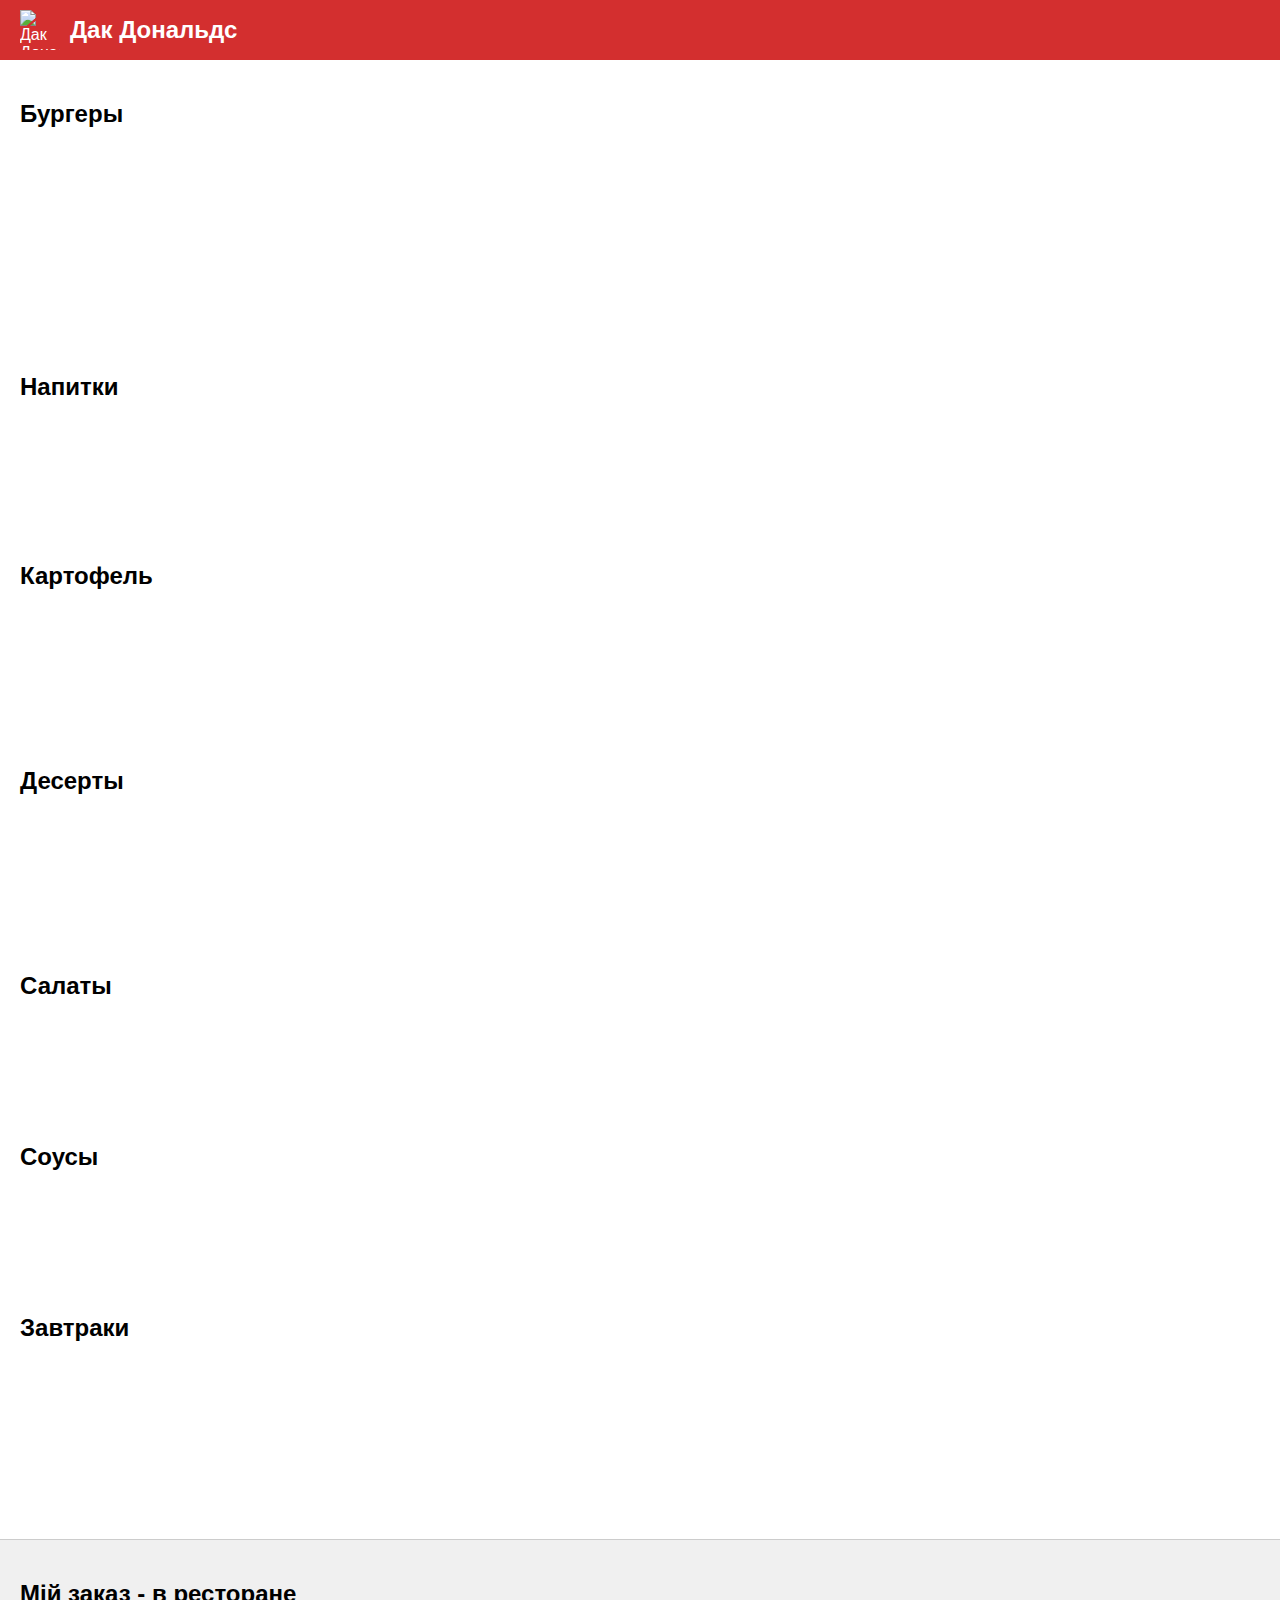
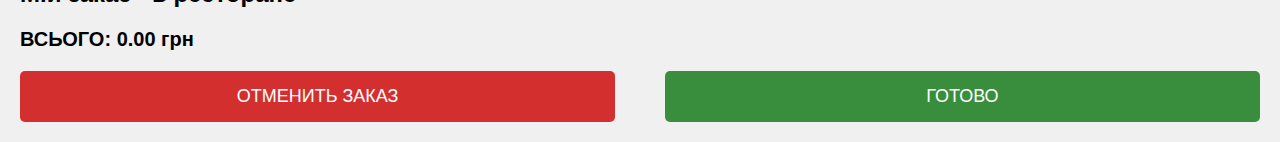
==== index.html @ e634c93c "Update index.html" ====
<!DOCTYPE html>
<html lang="uk">
<head>
    <meta charset="UTF-8">
    <meta name="viewport" content="width=device-width, initial-scale=1.0">
    <title>Дак Дональдс</title>
    <link rel="stylesheet" href="styles.css">
    <link rel="icon" type="image/png" href="images/favicon.png">
</head>
<body>
    <header>
        <img src="images/logo.png" alt="Дак Дональдс Логотип" class="logo">
        <h1>Дак Дональдс</h1>
    </header>
    <div class="container">
        <div class="menu">
            <div class="category">
                <h2>Бургеры</h2>
                <div class="item" style="--index: 0">
                    <img src="images/dakcrispy.jpg" alt="ДакКриспи">
                    <p>ДакКриспи</p>
                    <p>120.00 грн</p>
                    <div class="quantity-control">
                        <button class="decrease">-</button>
                        <span class="quantity">0</span>
                        <button class="increase">+</button>
                    </div>
                </div>
                <div class="item" style="--index: 1">
                    <img src="images/dakcrispy_bacon.jpg" alt="ДакКриспи Смоки Бекон">
                    <p>ДакКриспи Смоки Бекон</p>
                    <p>140.00 грн</p>
                    <div class="quantity-control">
                        <button class="decrease">-</button>
                        <span class="quantity">0</span>
                        <button class="increase">+</button>
                    </div>
                </div>
                <div class="item" style="--index: 2">
                    <img src="images/cheeseburger.jpg" alt="Чизбургер">
                    <p>Чизбургер</p>
                    <p>60.00 грн</p>
                    <div class="quantity-control">
                        <button class="decrease">-</button>
                        <span class="quantity">0</span>
                        <button class="increase">+</button>
                    </div>
                </div>
                <div class="item" style="--index: 3">
                    <img src="images/hamburger.jpg" alt="Гамбургер">
                    <p>Гамбургер</p>
                    <p>50.00 грн</p>
                    <div class="quantity-control">
                        <button class="decrease">-</button>
                        <span class="quantity">0</span>
                        <button class="increase">+</button>
                    </div>
                </div>
                <div class="item" style="--index: 4">
                    <img src="images/bigdak.jpg" alt="Биг Дак">
                    <p>Биг Дак</p>
                    <p>150.00 грн</p>
                    <div class="quantity-control">
                        <button class="decrease">-</button>
                        <span class="quantity">0</span>
                        <button class="increase">+</button>
                    </div>
                </div>
                <div class="item" style="--index: 5">
                    <img src="images/daktasty.jpg" alt="ДакТейсти">
                    <p>ДакТейсти</p>
                    <p>160.00 грн</p>
                    <div class="quantity-control">
                        <button class="decrease">-</button>
                        <span class="quantity">0</span>
                        <button class="increase">+</button>
                    </div>
                </div>
                <div class="item" style="--index: 6">
                    <img src="images/dakchicken.jpg" alt="ДакЧикен">
                    <p>ДакЧикен</p>
                    <p>110.00 грн</p>
                    <div class="quantity-control">
                        <button class="decrease">-</button>
                        <span class="quantity">0</span>
                        <button class="increase">+</button>
                    </div>
                </div>
            </div>
            <div class="category">
                <h2>Напитки</h2>
                <div class="item" style="--index: 7">
                    <img src="images/cola_small.jpg" alt="Кола (маленькая)">
                    <p>Кола (маленькая)</p>
                    <p>35.00 грн</p>
                    <div class="quantity-control">
                        <button class="decrease">-</button>
                        <span class="quantity">0</span>
                        <button class="increase">+</button>
                    </div>
                </div>
                <div class="item" style="--index: 8">
                    <img src="images/cola_large.jpg" alt="Кола (большая)">
                    <p>Кола (большая)</p>
                    <p>50.00 грн</p>
                    <div class="quantity-control">
                        <button class="decrease">-</button>
                        <span class="quantity">0</span>
                        <button class="increase">+</button>
                    </div>
                </div>
                <div class="item" style="--index: 9">
                    <img src="images/sprite_small.jpg" alt="Спрайт (маленькая)">
                    <p>Спрайт (маленькая)</p>
                    <p>35.00 грн</p>
                    <div class="quantity-control">
                        <button class="decrease">-</button>
                        <span class="quantity">0</span>
                        <button class="increase">+</button>
                    </div>
                </div>
                <div class="item" style="--index: 10">
                    <img src="images/sprite_large.jpg" alt="Спрайт (большая)">
                    <p>Спрайт (большая)</p>
                    <p>50.00 грн</p>
                    <div class="quantity-control">
                        <button class="decrease">-</button>
                        <span class="quantity">0</span>
                        <button class="increase">+</button>
                    </div>
                </div>
                <div class="item" style="--index: 11">
                    <img src="images/fanta_small.jpg" alt="Фанта (маленькая)">
                    <p>Фанта (маленькая)</p>
                    <p>35.00 грн</p>
                    <div class="quantity-control">
                        <button class="decrease">-</button>
                        <span class="quantity">0</span>
                        <button class="increase">+</button>
                    </div>
                </div>
                <div class="item" style="--index: 12">
                    <img src="images/dakcoffee.jpg" alt="Кофе ДакКофе">
                    <p>Кофе ДакКофе</p>
                    <p>45.00 грн</p>
                    <div class="quantity-control">
                        <button class="decrease">-</button>
                        <span class="quantity">0</span>
                        <button class="increase">+</button>
                    </div>
                </div>
                <div class="item" style="--index: 13">
                    <img src="images/greentea.jpg" alt="Чай (зелёный)">
                    <p>Чай (зелёный)</p>
                    <p>40.00 грн</p>
                    <div class="quantity-control">
                        <button class="decrease">-</button>
                        <span class="quantity">0</span>
                        <button class="increase">+</button>
                    </div>
                </div>
            </div>
            <div class="category">
                <h2>Картофель</h2>
                <div class="item" style="--index: 14">
                    <img src="images/fries_small.jpg" alt="Картофель Фри (маленький)">
                    <p>Картофель Фри (маленький)</p>
                    <p>40.00 грн</p>
                    <div class="quantity-control">
                        <button class="decrease">-</button>
                        <span class="quantity">0</span>
                        <button class="increase">+</button>
                    </div>
                </div>
                <div class="item" style="--index: 15">
                    <img src="images/fries_large.jpg" alt="Картофель Фри (большой)">
                    <p>Картофель Фри (большой)</p>
                    <p>60.00 грн</p>
                    <div class="quantity-control">
                        <button class="decrease">-</button>
                        <span class="quantity">0</span>
                        <button class="increase">+</button>
                    </div>
                </div>
                <div class="item" style="--index: 16">
                    <img src="images/country_fries.jpg" alt="Картофель по-деревенски">
                    <p>Картофель по-деревенски</p>
                    <p>65.00 грн</p>
                    <div class="quantity-control">
                        <button class="decrease">-</button>
                        <span class="quantity">0</span>
                        <button class="increase">+</button>
                    </div>
                </div>
                <div class="item" style="--index: 17">
                    <img src="images/daknuggets_6.jpg" alt="ДакНаггетсы, 6 шт.">
                    <p>ДакНаггетсы, 6 шт.</p>
                    <p>80.00 грн</p>
                    <div class="quantity-control">
                        <button class="decrease">-</button>
                        <span class="quantity">0</span>
                        <button class="increase">+</button>
                    </div>
                </div>
            </div>
            <div class="category">
                <h2>Десерты</h2>
                <div class="item" style="--index: 18">
                    <img src="images/dakflurry.jpg" alt="ДакФлурри">
                    <p>ДакФлурри</p>
                    <p>70.00 грн</p>
                    <div class="quantity-control">
                        <button class="decrease">-</button>
                        <span class="quantity">0</span>
                        <button class="increase">+</button>
                    </div>
                </div>
                <div class="item" style="--index: 19">
                    <img src="images/cherry_pie.jpg" alt="Пирожок с вишней">
                    <p>Пирожок с вишней</p>
                    <p>35.00 грн</p>
                    <div class="quantity-control">
                        <button class="decrease">-</button>
                        <span class="quantity">0</span>
                        <button class="increase">+</button>
                    </div>
                </div>
                <div class="item" style="--index: 20">
                    <img src="images/apple_pie.jpg" alt="Пирожок с яблоком">
                    <p>Пирожок с яблоком</p>
                    <p>35.00 грн</p>
                    <div class="quantity-control">
                        <button class="decrease">-</button>
                        <span class="quantity">0</span>
                        <button class="increase">+</button>
                    </div>
                </div>
                <div class="item" style="--index: 21">
                    <img src="images/vanilla_icecream.jpg" alt="Мороженое ванильное">
                    <p>Мороженое ванильное</p>
                    <p>50.00 грн</p>
                    <div class="quantity-control">
                        <button class="decrease">-</button>
                        <span class="quantity">0</span>
                        <button class="increase">+</button>
                    </div>
                </div>
                <div class="item" style="--index: 22">
                    <img src="images/choco_icecream.jpg" alt="Мороженое шоколадное">
                    <p>Мороженое шоколадное</p>
                    <p>50.00 грн</p>
                    <div class="quantity-control">
                        <button class="decrease">-</button>
                        <span class="quantity">0</span>
                        <button class="increase">+</button>
                    </div>
                </div>
            </div>
            <div class="category">
                <h2>Салаты</h2>
                <div class="item" style="--index: 23">
                    <img src="images/caesar_salad.jpg" alt="Салат Цезарь">
                    <p>Салат Цезарь</p>
                    <p>90.00 грн</p>
                    <div class="quantity-control">
                        <button class="decrease">-</button>
                        <span class="quantity">0</span>
                        <button class="increase">+</button>
                    </div>
                </div>
                <div class="item" style="--index: 24">
                    <img src="images/chicken_salad.jpg" alt="Салат с курицей">
                    <p>Салат с курицей</p>
                    <p>85.00 грн</p>
                    <div class="quantity-control">
                        <button class="decrease">-</button>
                        <span class="quantity">0</span>
                        <button class="increase">+</button>
                    </div>
                </div>
                <div class="item" style="--index: 25">
                    <img src="images/veggie_salad.jpg" alt="Овощной салат">
                    <p>Овощной салат</p>
                    <p>70.00 грн</p>
                    <div class="quantity-control">
                        <button class="decrease">-</button>
                        <span class="quantity">0</span>
                        <button class="increase">+</button>
                    </div>
                </div>
            </div>
            <div class="category">
                <h2>Соусы</h2>
                <div class="item" style="--index: 26">
                    <img src="images/ketchup.jpg" alt="Кетчуп">
                    <p>Кетчуп</p>
                    <p>15.00 грн</p>
                    <div class="quantity-control">
                        <button class="decrease">-</button>
                        <span class="quantity">0</span>
                        <button class="increase">+</button>
                    </div>
                </div>
                <div class="item" style="--index: 27">
                    <img src="images/cheese_sauce.jpg" alt="Сырный соус">
                    <p>Сырный соус</p>
                    <p>20.00 грн</p>
                    <div class="quantity-control">
                        <button class="decrease">-</button>
                        <span class="quantity">0</span>
                        <button class="increase">+</button>
                    </div>
                </div>
                <div class="item" style="--index: 28">
                    <img src="images/bbq_sauce.jpg" alt="Барбекю">
                    <p>Барбекю</p>
                    <p>15.00 грн</p>
                    <div class="quantity-control">
                        <button class="decrease">-</button>
                        <span class="quantity">0</span>
                        <button class="increase">+</button>
                    </div>
                </div>
                <div class="item" style="--index: 29">
                    <img src="images/mustard_sauce.jpg" alt="Горчичный соус">
                    <p>Горчичный соус</p>
                    <p>15.00 грн</p>
                    <div class="quantity-control">
                        <button class="decrease">-</button>
                        <span class="quantity">0</span>
                        <button class="increase">+</button>
                    </div>
                </div>
            </div>
            <div class="category">
                <h2>Завтраки</h2>
                <div class="item" style="--index: 30">
                    <img src="images/dakmuffin_egg.jpg" alt="ДакМаффин с яйцом">
                    <p>ДакМаффин с яйцом</p>
                    <p>70.00 грн</p>
                    <div class="quantity-control">
                        <button class="decrease">-</button>
                        <span class="quantity">0</span>
                        <button class="increase">+</button>
                    </div>
                </div>
                <div class="item" style="--index: 31">
                    <img src="images/dakmuffin_bacon.jpg" alt="ДакМаффин с беконом">
                    <p>ДакМаффин с беконом</p>
                    <p>80.00 грн</p>
                    <div class="quantity-control">
                        <button class="decrease">-</button>
                        <span class="quantity">0</span>
                        <button class="increase">+</button>
                    </div>
                </div>
                <div class="item" style="--index: 32">
                    <img src="images/oatmeal.jpg" alt="Овсяная каша">
                    <p>Овсяная каша</p>
                    <p>50.00 грн</p>
                    <div class="quantity-control">
                        <button class="decrease">-</button>
                        <span class="quantity">0</span>
                        <button class="increase">+</button>
                    </div>
                </div>
            </div>
        </div>
        <div class="cart">
            <div>
                <h2>Мій заказ - в ресторане</h2>
                <div id="cart-items"></div>
                <div class="total" id="total">
                    ВСЬОГО: 0.00 грн
                </div>
            </div>
            <div class="buttons">
                <button class="cancel" onclick="clearCart()">ОТМЕНИТЬ ЗАКАЗ</button>
                <button class="confirm">ГОТОВО</button>
            </div>
        </div>
    </div>

    <script>
        const cart = {};

        document.querySelectorAll('.increase').forEach(button => {
            button.addEventListener('click', () => {
                const item = button.closest('.item');
                const quantitySpan = item.querySelector('.quantity');
                const name = item.querySelector('p:nth-child(2)').textContent;
                const price = parseFloat(item.querySelector('p:nth-child(3)').textContent);
                let quantity = parseInt(quantitySpan.textContent);
                quantity++;
                quantitySpan.textContent = quantity;
                updateCart(name, price, quantity);
            });
        });

        document.querySelectorAll('.decrease').forEach(button => {
            button.addEventListener('click', () => {
                const item = button.closest('.item');
                const quantitySpan = item.querySelector('.quantity');
                const name = item.querySelector('p:nth-child(2)').textContent;
                const price = parseFloat(item.querySelector('p:nth-child(3)').textContent);
                let quantity = parseInt(quantitySpan.textContent);
                if (quantity > 0) {
                    quantity--;
                    quantitySpan.textContent = quantity;
                    updateCart(name, price, quantity);
                }
            });
        });

        function updateCart(name, price, quantity) {
            if (quantity > 0) {
                cart[name] = { price, quantity };
            } else {
                delete cart[name];
            }

            const cartItems = document.getElementById('cart-items');
            cartItems.innerHTML = '';
            let total = 0;

            for (const [name, item] of Object.entries(cart)) {
                const itemDiv = document.createElement('div');
                itemDiv.className = 'cart-item';
                itemDiv.innerHTML = `<span>${item.quantity}x ${name}</span><span>${(item.price * item.quantity).toFixed(2)} грн</span>`;
                cartItems.appendChild(itemDiv);
                total += item.price * item.quantity;
            }

            document.getElementById('total').textContent = `ВСЬОГО: ${total.toFixed(2)} грн`;
        }

        function clearCart() {
            for (const item of document.querySelectorAll('.item')) {
                const quantitySpan = item.querySelector('.quantity');
                quantitySpan.textContent = '0';
            }
            cart = {};
            updateCart('', 0, 0);
        }
    </script>
</body>
</html>
---- styles.css ----
body {
    font-family: Arial, sans-serif;
    background: #fff;
    margin: 0;
    padding: 0;
    display: flex;
    flex-direction: column;
    min-height: 100vh;
}

header {
    background: #d32f2f;
    color: white;
    padding: 10px 20px;
    position: fixed;
    top: 0;
    left: 0;
    width: 100%;
    z-index: 1000;
    display: flex;
    align-items: center;
}

header .logo {
    width: 40px;
    height: 40px;
    margin-right: 10px;
}

header h1 {
    margin: 0;
    font-size: 24px;
}

.container {
    display: flex;
    flex-direction: column;
    width: 100%;
    height: 100%;
    margin-top: 60px; /* Учитываем высоту шапки */
}

.menu {
    flex: 1;
    padding: 20px;
    overflow-y: auto;
}

.cart {
    background: #f0f0f0;
    padding: 20px;
    display: flex;
    flex-direction: column;
    justify-content: space-between;
    border-top: 1px solid #ccc;
}

.category {
    margin-bottom: 20px;
}

.category h2 {
    font-size: 24px;
    margin-bottom: 10px;
}

.item {
    display: inline-block;
    width: 150px;
    text-align: center;
    margin: 10px;
    cursor: pointer;
    opacity: 0;
    animation: fadeIn 0.5s ease forwards;
    animation-delay: calc(0.1s * var(--index));
    transition: transform 0.3s ease;
}

.item:hover {
    transform: scale(1.05);
}

@keyframes fadeIn {
    from { opacity: 0; transform: translateY(10px); }
    to { opacity: 1; transform: translateY(0); }
}

.item img {
    width: 100px;
    height: 100px;
    object-fit: cover;
    border-radius: 10px;
}

.item p {
    margin: 5px 0;
    font-size: 14px;
}

.quantity-control {
    display: flex;
    justify-content: center;
    align-items: center;
    margin-top: 5px;
}

.quantity-control button {
    background: #ccc;
    border: none;
    padding: 5px 10px;
    cursor: pointer;
    font-size: 16px;
}

.quantity-control button:hover {
    background: #bbb;
}

.quantity-control .quantity {
    margin: 0 10px;
    font-size: 16px;
}

.cart h2 {
    font-size: 24px;
    margin-bottom: 20px;
}

.cart-item {
    display: flex;
    justify-content: space-between;
    margin-bottom: 10px;
    font-size: 16px;
}

.total {
    font-size: 20px;
    font-weight: bold;
    margin-top: 20px;
}

.buttons {
    display: flex;
    justify-content: space-between;
    margin-top: 20px;
}

.buttons button {
    padding: 15px;
    font-size: 18px;
    border: none;
    border-radius: 5px;
    cursor: pointer;
    width: 48%;
}

.cancel {
    background: #d32f2f;
    color: white;
}

.confirm {
    background: #388e3c;
    color: white;
}

/* Мобильная версия: два столбца */
@media (max-width: 768px) {
    .menu {
        padding: 10px;
    }

    .category {
        display: flex;
        flex-wrap: wrap;
        justify-content: space-between;
    }

    .item {
        width: calc(50% - 20px); /* Два столбца с учётом отступов */
        margin: 10px;
    }

    .item img {
        width: 80px;
        height: 80px;
    }

    .item p {
        font-size: 12px;
    }

    .quantity-control button {
        padding: 3px 8px;
        font-size: 14px;
    }

    .quantity-control .quantity {
        font-size: 14px;
    }

    .cart {
        padding: 10px;
    }

    .buttons button {
        font-size: 16px;
        padding: 10px;
    }
}
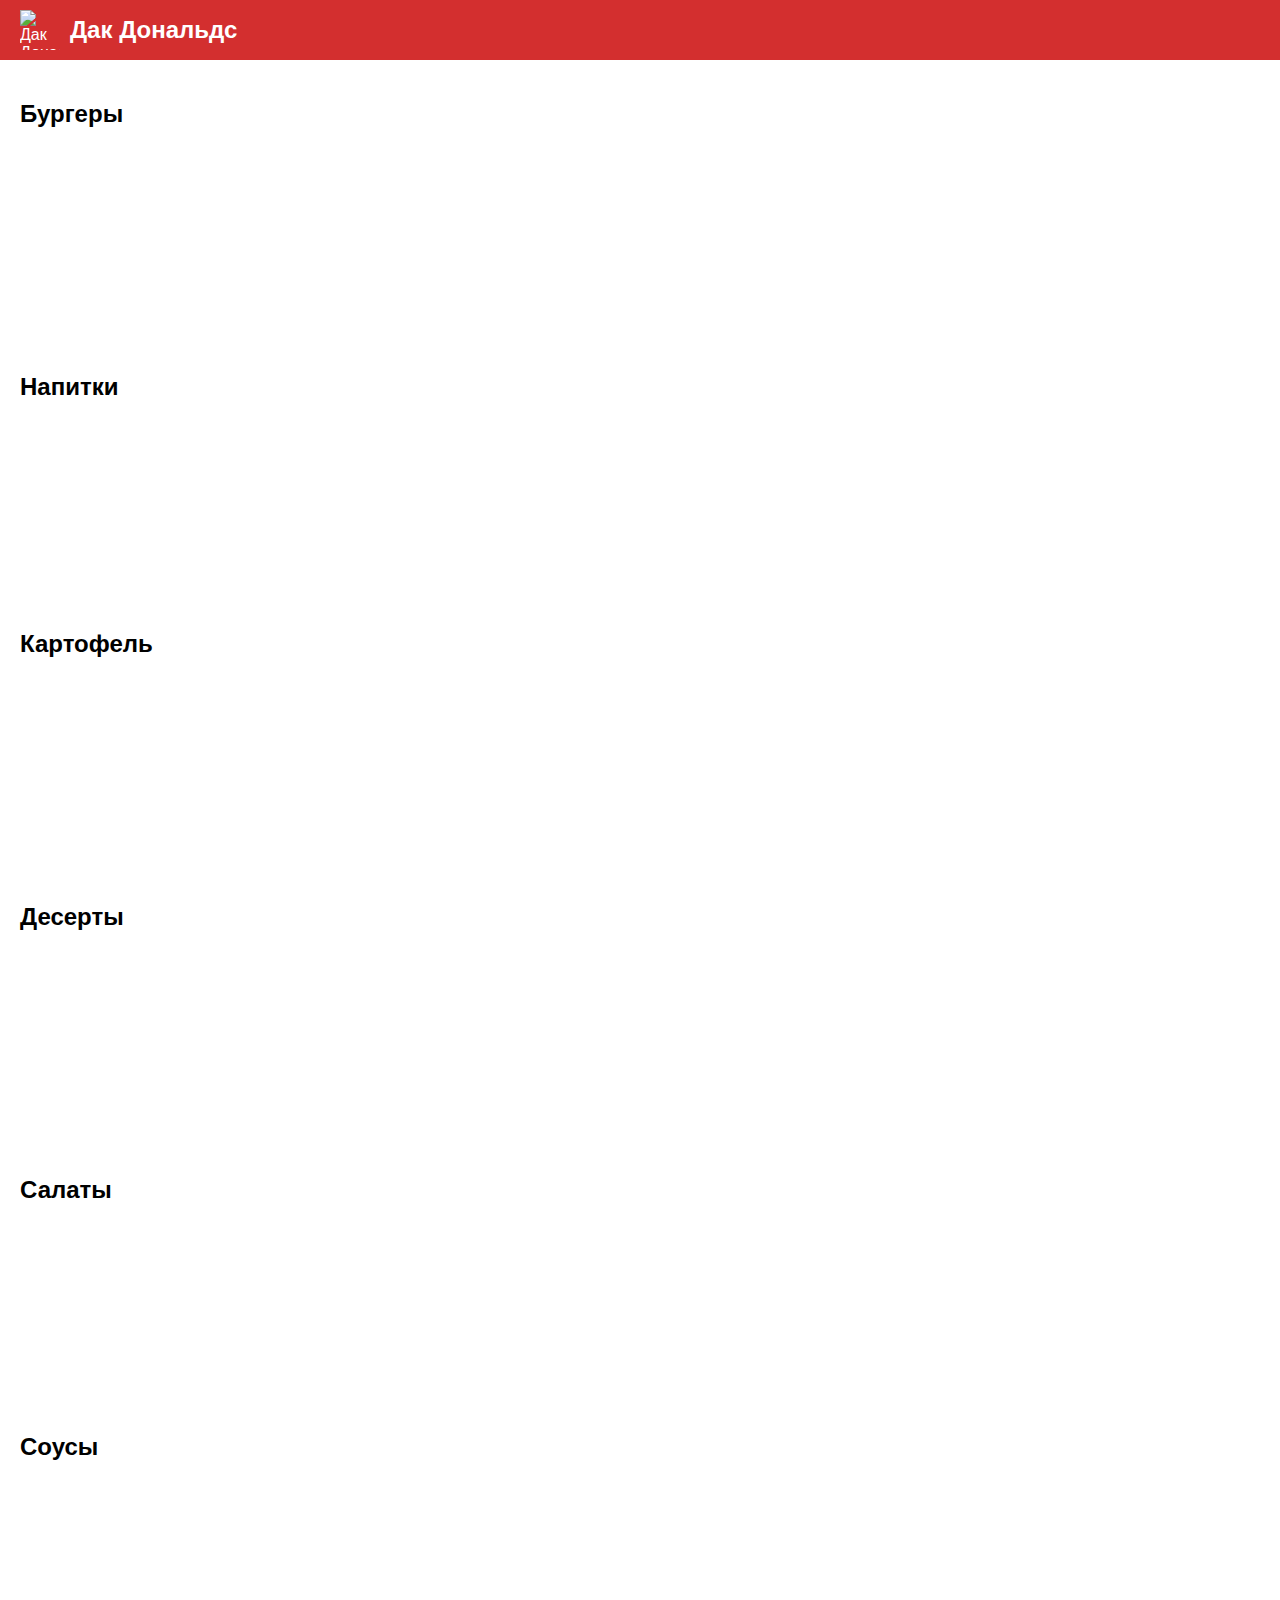
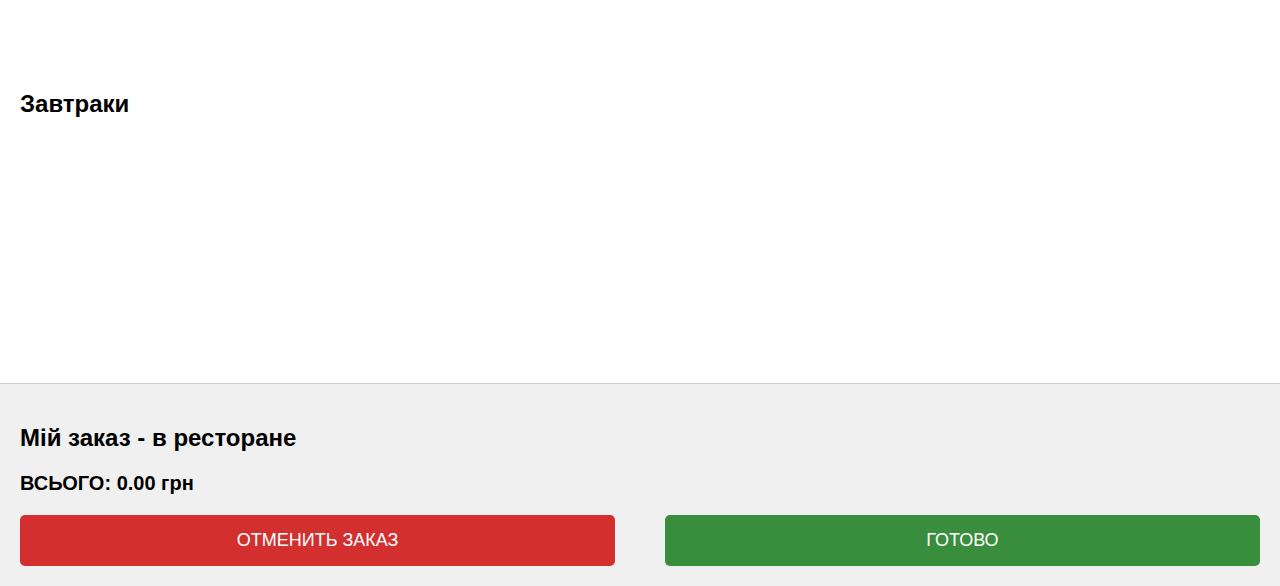
==== commit 7125cc3d: "Update index.html" ====
--- a/index.html
+++ b/index.html
@@ -17,7 +17,7 @@
             <div class="category">
                 <h2>Бургеры</h2>
                 <div class="item" style="--index: 0">
-                    <img src="images/dakcrispy.jpg" alt="ДакКриспи">
+                    <img src="images/dakcrispy.png alt="ДакКриспи">
                     <p>ДакКриспи</p>
                     <p>120.00 грн</p>
                     <div class="quantity-control">
@@ -27,7 +27,7 @@
                     </div>
                 </div>
                 <div class="item" style="--index: 1">
-                    <img src="images/dakcrispy_bacon.jpg" alt="ДакКриспи Смоки Бекон">
+                    <img src="images/dakcrispy_bacon.png" alt="ДакКриспи Смоки Бекон">
                     <p>ДакКриспи Смоки Бекон</p>
                     <p>140.00 грн</p>
                     <div class="quantity-control">
@@ -37,7 +37,7 @@
                     </div>
                 </div>
                 <div class="item" style="--index: 2">
-                    <img src="images/cheeseburger.jpg" alt="Чизбургер">
+                    <img src="images/cheeseburger.png" alt="Чизбургер">
                     <p>Чизбургер</p>
                     <p>60.00 грн</p>
                     <div class="quantity-control">
@@ -47,7 +47,7 @@
                     </div>
                 </div>
                 <div class="item" style="--index: 3">
-                    <img src="images/hamburger.jpg" alt="Гамбургер">
+                    <img src="images/hamburger.png" alt="Гамбургер">
                     <p>Гамбургер</p>
                     <p>50.00 грн</p>
                     <div class="quantity-control">
@@ -57,7 +57,7 @@
                     </div>
                 </div>
                 <div class="item" style="--index: 4">
-                    <img src="images/bigdak.jpg" alt="Биг Дак">
+                    <img src="images/bigdak.png alt="Биг Дак">
                     <p>Биг Дак</p>
                     <p>150.00 грн</p>
                     <div class="quantity-control">
@@ -67,7 +67,7 @@
                     </div>
                 </div>
                 <div class="item" style="--index: 5">
-                    <img src="images/daktasty.jpg" alt="ДакТейсти">
+                    <img src="images/daktasty.png" alt="ДакТейсти">
                     <p>ДакТейсти</p>
                     <p>160.00 грн</p>
                     <div class="quantity-control">
@@ -77,7 +77,7 @@
                     </div>
                 </div>
                 <div class="item" style="--index: 6">
-                    <img src="images/dakchicken.jpg" alt="ДакЧикен">
+                    <img src="images/dakchicken.png" alt="ДакЧикен">
                     <p>ДакЧикен</p>
                     <p>110.00 грн</p>
                     <div class="quantity-control">
@@ -90,7 +90,7 @@
             <div class="category">
                 <h2>Напитки</h2>
                 <div class="item" style="--index: 7">
-                    <img src="images/cola_small.jpg" alt="Кола (маленькая)">
+                    <img src="images/cola_small.png" alt="Кола (маленькая)">
                     <p>Кола (маленькая)</p>
                     <p>35.00 грн</p>
                     <div class="quantity-control">
@@ -100,7 +100,7 @@
                     </div>
                 </div>
                 <div class="item" style="--index: 8">
-                    <img src="images/cola_large.jpg" alt="Кола (большая)">
+                    <img src="images/cola_large.png" alt="Кола (большая)">
                     <p>Кола (большая)</p>
                     <p>50.00 грн</p>
                     <div class="quantity-control">
@@ -110,7 +110,7 @@
                     </div>
                 </div>
                 <div class="item" style="--index: 9">
-                    <img src="images/sprite_small.jpg" alt="Спрайт (маленькая)">
+                    <img src="images/sprite_small.png" alt="Спрайт (маленькая)">
                     <p>Спрайт (маленькая)</p>
                     <p>35.00 грн</p>
                     <div class="quantity-control">
@@ -120,7 +120,7 @@
                     </div>
                 </div>
                 <div class="item" style="--index: 10">
-                    <img src="images/sprite_large.jpg" alt="Спрайт (большая)">
+                    <img src="images/sprite_large.png" alt="Спрайт (большая)">
                     <p>Спрайт (большая)</p>
                     <p>50.00 грн</p>
                     <div class="quantity-control">
@@ -130,7 +130,7 @@
                     </div>
                 </div>
                 <div class="item" style="--index: 11">
-                    <img src="images/fanta_small.jpg" alt="Фанта (маленькая)">
+                    <img src="images/fanta_small.png" alt="Фанта (маленькая)">
                     <p>Фанта (маленькая)</p>
                     <p>35.00 грн</p>
                     <div class="quantity-control">
@@ -140,7 +140,7 @@
                     </div>
                 </div>
                 <div class="item" style="--index: 12">
-                    <img src="images/dakcoffee.jpg" alt="Кофе ДакКофе">
+                    <img src="images/dakcoffee.png" alt="Кофе ДакКофе">
                     <p>Кофе ДакКофе</p>
                     <p>45.00 грн</p>
                     <div class="quantity-control">
@@ -150,7 +150,7 @@
                     </div>
                 </div>
                 <div class="item" style="--index: 13">
-                    <img src="images/greentea.jpg" alt="Чай (зелёный)">
+                    <img src="images/greentea.png" alt="Чай (зелёный)">
                     <p>Чай (зелёный)</p>
                     <p>40.00 грн</p>
                     <div class="quantity-control">
@@ -163,7 +163,7 @@
             <div class="category">
                 <h2>Картофель</h2>
                 <div class="item" style="--index: 14">
-                    <img src="images/fries_small.jpg" alt="Картофель Фри (маленький)">
+                    <img src="images/fries_small.png" alt="Картофель Фри (маленький)">
                     <p>Картофель Фри (маленький)</p>
                     <p>40.00 грн</p>
                     <div class="quantity-control">
@@ -173,7 +173,7 @@
                     </div>
                 </div>
                 <div class="item" style="--index: 15">
-                    <img src="images/fries_large.jpg" alt="Картофель Фри (большой)">
+                    <img src="images/fries_large.png" alt="Картофель Фри (большой)">
                     <p>Картофель Фри (большой)</p>
                     <p>60.00 грн</p>
                     <div class="quantity-control">
@@ -183,7 +183,7 @@
                     </div>
                 </div>
                 <div class="item" style="--index: 16">
-                    <img src="images/country_fries.jpg" alt="Картофель по-деревенски">
+                    <img src="images/country_fries.png" alt="Картофель по-деревенски">
                     <p>Картофель по-деревенски</p>
                     <p>65.00 грн</p>
                     <div class="quantity-control">
@@ -193,7 +193,7 @@
                     </div>
                 </div>
                 <div class="item" style="--index: 17">
-                    <img src="images/daknuggets_6.jpg" alt="ДакНаггетсы, 6 шт.">
+                    <img src="images/daknuggets_6.png" alt="ДакНаггетсы, 6 шт.">
                     <p>ДакНаггетсы, 6 шт.</p>
                     <p>80.00 грн</p>
                     <div class="quantity-control">
@@ -206,7 +206,7 @@
             <div class="category">
                 <h2>Десерты</h2>
                 <div class="item" style="--index: 18">
-                    <img src="images/dakflurry.jpg" alt="ДакФлурри">
+                    <img src="images/dakflurry.png" alt="ДакФлурри">
                     <p>ДакФлурри</p>
                     <p>70.00 грн</p>
                     <div class="quantity-control">
@@ -216,7 +216,7 @@
                     </div>
                 </div>
                 <div class="item" style="--index: 19">
-                    <img src="images/cherry_pie.jpg" alt="Пирожок с вишней">
+                    <img src="images/cherry_pie.png" alt="Пирожок с вишней">
                     <p>Пирожок с вишней</p>
                     <p>35.00 грн</p>
                     <div class="quantity-control">
@@ -226,7 +226,7 @@
                     </div>
                 </div>
                 <div class="item" style="--index: 20">
-                    <img src="images/apple_pie.jpg" alt="Пирожок с яблоком">
+                    <img src="images/apple_pie.png" alt="Пирожок с яблоком">
                     <p>Пирожок с яблоком</p>
                     <p>35.00 грн</p>
                     <div class="quantity-control">
@@ -236,7 +236,7 @@
                     </div>
                 </div>
                 <div class="item" style="--index: 21">
-                    <img src="images/vanilla_icecream.jpg" alt="Мороженое ванильное">
+                    <img src="images/vanilla_icecream.png" alt="Мороженое ванильное">
                     <p>Мороженое ванильное</p>
                     <p>50.00 грн</p>
                     <div class="quantity-control">
@@ -246,7 +246,7 @@
                     </div>
                 </div>
                 <div class="item" style="--index: 22">
-                    <img src="images/choco_icecream.jpg" alt="Мороженое шоколадное">
+                    <img src="images/choco_icecream.png" alt="Мороженое шоколадное">
                     <p>Мороженое шоколадное</p>
                     <p>50.00 грн</p>
                     <div class="quantity-control">
@@ -259,7 +259,7 @@
             <div class="category">
                 <h2>Салаты</h2>
                 <div class="item" style="--index: 23">
-                    <img src="images/caesar_salad.jpg" alt="Салат Цезарь">
+                    <img src="images/caesar_salad.png" alt="Салат Цезарь">
                     <p>Салат Цезарь</p>
                     <p>90.00 грн</p>
                     <div class="quantity-control">
@@ -269,7 +269,7 @@
                     </div>
                 </div>
                 <div class="item" style="--index: 24">
-                    <img src="images/chicken_salad.jpg" alt="Салат с курицей">
+                    <img src="images/chicken_salad.png" alt="Салат с курицей">
                     <p>Салат с курицей</p>
                     <p>85.00 грн</p>
                     <div class="quantity-control">
@@ -279,7 +279,7 @@
                     </div>
                 </div>
                 <div class="item" style="--index: 25">
-                    <img src="images/veggie_salad.jpg" alt="Овощной салат">
+                    <img src="images/veggie_salad.png" alt="Овощной салат">
                     <p>Овощной салат</p>
                     <p>70.00 грн</p>
                     <div class="quantity-control">
@@ -292,7 +292,7 @@
             <div class="category">
                 <h2>Соусы</h2>
                 <div class="item" style="--index: 26">
-                    <img src="images/ketchup.jpg" alt="Кетчуп">
+                    <img src="images/ketchup.png" alt="Кетчуп">
                     <p>Кетчуп</p>
                     <p>15.00 грн</p>
                     <div class="quantity-control">
@@ -302,7 +302,7 @@
                     </div>
                 </div>
                 <div class="item" style="--index: 27">
-                    <img src="images/cheese_sauce.jpg" alt="Сырный соус">
+                    <img src="images/cheese_sauce.png" alt="Сырный соус">
                     <p>Сырный соус</p>
                     <p>20.00 грн</p>
                     <div class="quantity-control">
@@ -312,7 +312,7 @@
                     </div>
                 </div>
                 <div class="item" style="--index: 28">
-                    <img src="images/bbq_sauce.jpg" alt="Барбекю">
+                    <img src="images/bbq_sauce.png" alt="Барбекю">
                     <p>Барбекю</p>
                     <p>15.00 грн</p>
                     <div class="quantity-control">
@@ -322,7 +322,7 @@
                     </div>
                 </div>
                 <div class="item" style="--index: 29">
-                    <img src="images/mustard_sauce.jpg" alt="Горчичный соус">
+                    <img src="images/mustard_sauce.png" alt="Горчичный соус">
                     <p>Горчичный соус</p>
                     <p>15.00 грн</p>
                     <div class="quantity-control">
@@ -335,7 +335,7 @@
             <div class="category">
                 <h2>Завтраки</h2>
                 <div class="item" style="--index: 30">
-                    <img src="images/dakmuffin_egg.jpg" alt="ДакМаффин с яйцом">
+                    <img src="images/dakmuffin_egg.png" alt="ДакМаффин с яйцом">
                     <p>ДакМаффин с яйцом</p>
                     <p>70.00 грн</p>
                     <div class="quantity-control">
@@ -345,7 +345,7 @@
                     </div>
                 </div>
                 <div class="item" style="--index: 31">
-                    <img src="images/dakmuffin_bacon.jpg" alt="ДакМаффин с беконом">
+                    <img src="images/dakmuffin_bacon.png" alt="ДакМаффин с беконом">
                     <p>ДакМаффин с беконом</p>
                     <p>80.00 грн</p>
                     <div class="quantity-control">
@@ -355,7 +355,7 @@
                     </div>
                 </div>
                 <div class="item" style="--index: 32">
-                    <img src="images/oatmeal.jpg" alt="Овсяная каша">
+                    <img src="images/oatmeal.png" alt="Овсяная каша">
                     <p>Овсяная каша</p>
                     <p>50.00 грн</p>
                     <div class="quantity-control">
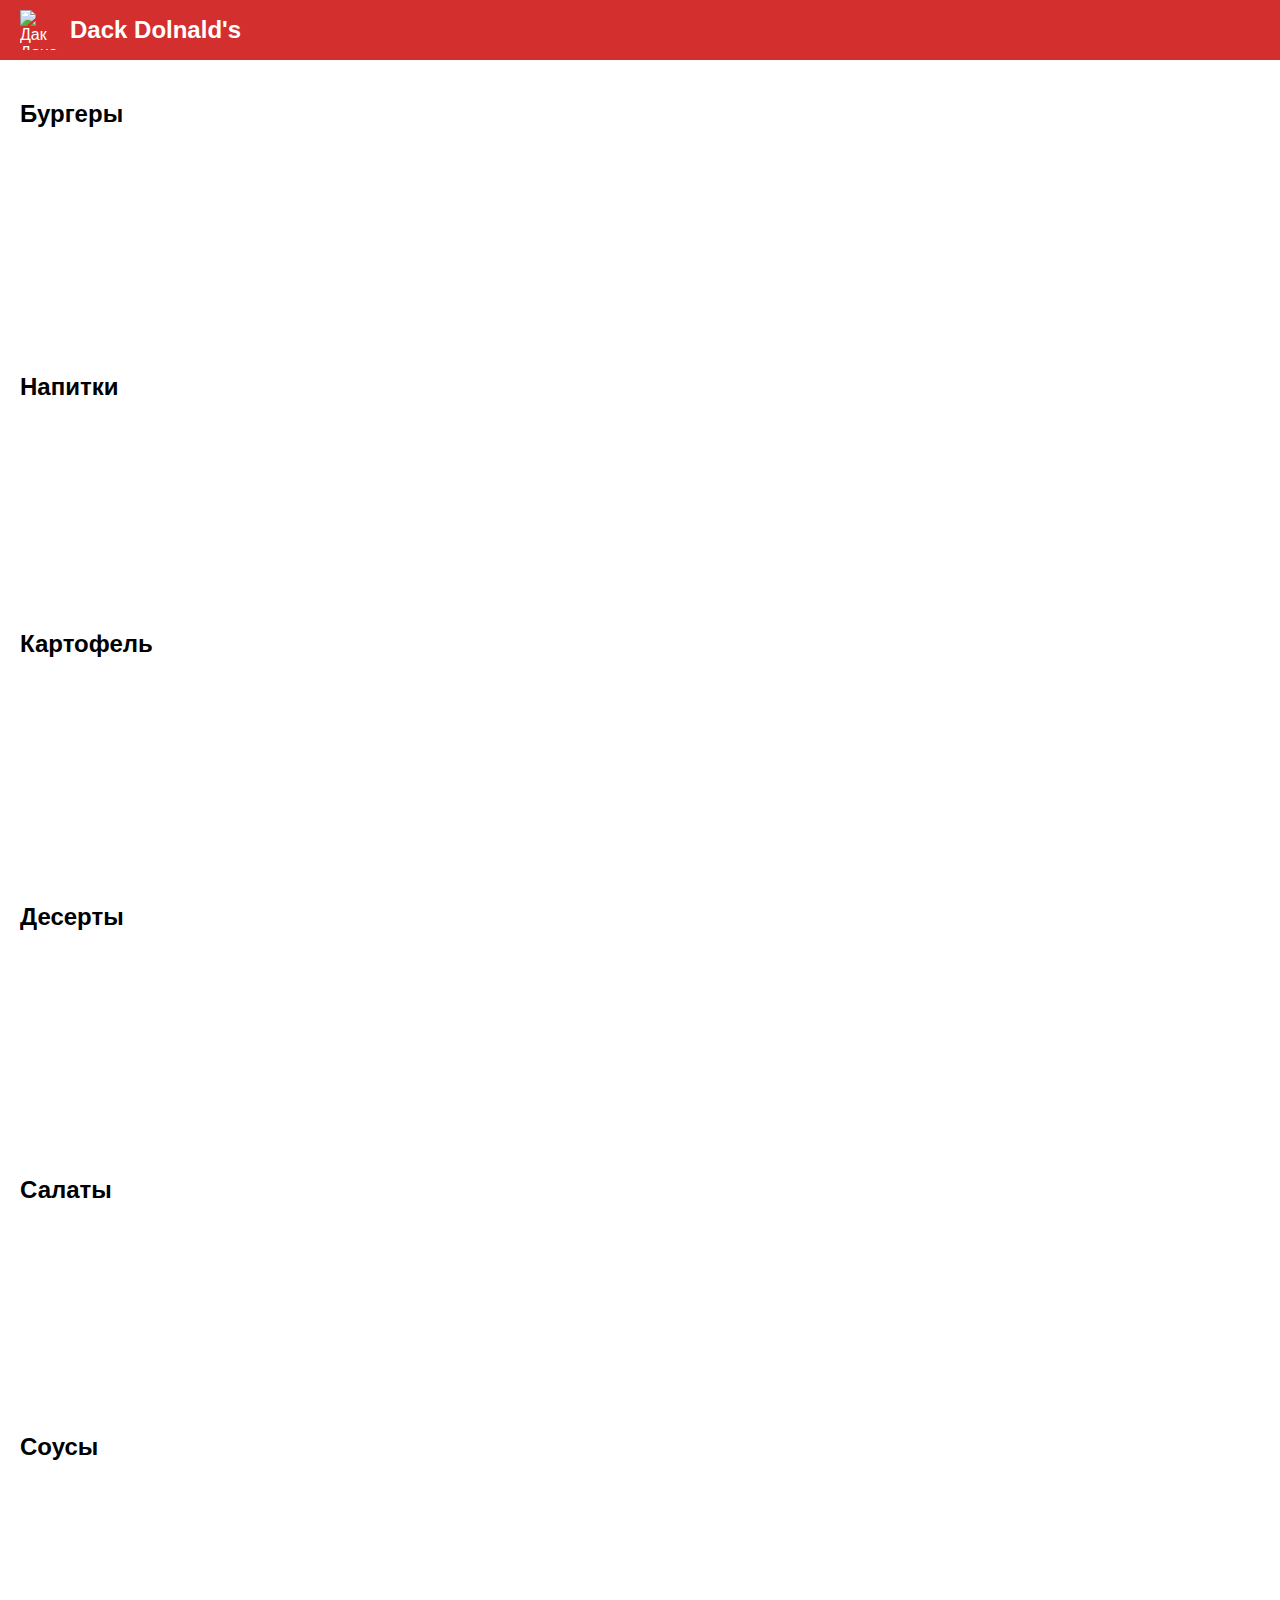
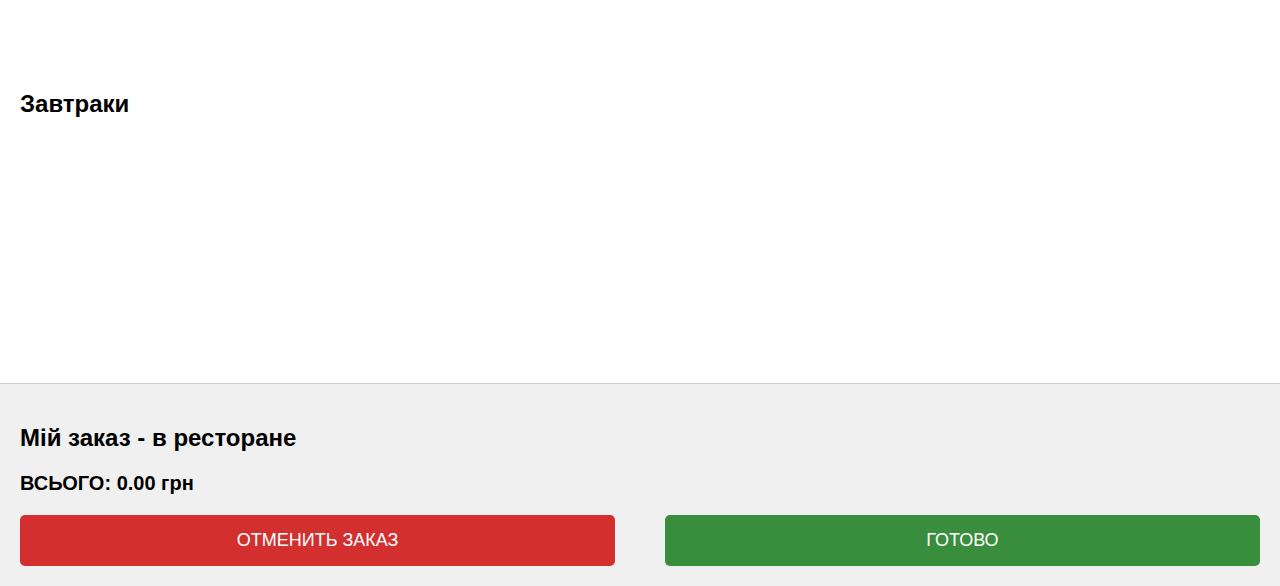
==== commit 93696d58: "Update index.html" ====
--- a/index.html
+++ b/index.html
@@ -3,14 +3,14 @@
 <head>
     <meta charset="UTF-8">
     <meta name="viewport" content="width=device-width, initial-scale=1.0">
-    <title>Дак Дональдс</title>
+    <title>Dack Dolnald's</title>
     <link rel="stylesheet" href="styles.css">
-    <link rel="icon" type="image/png" href="images/favicon.png">
+    <link rel="icon" type="image/png" href="images/logo.png">
 </head>
 <body>
     <header>
         <img src="images/logo.png" alt="Дак Дональдс Логотип" class="logo">
-        <h1>Дак Дональдс</h1>
+        <h1>Dack Dolnald's</h1>
     </header>
     <div class="container">
         <div class="menu">
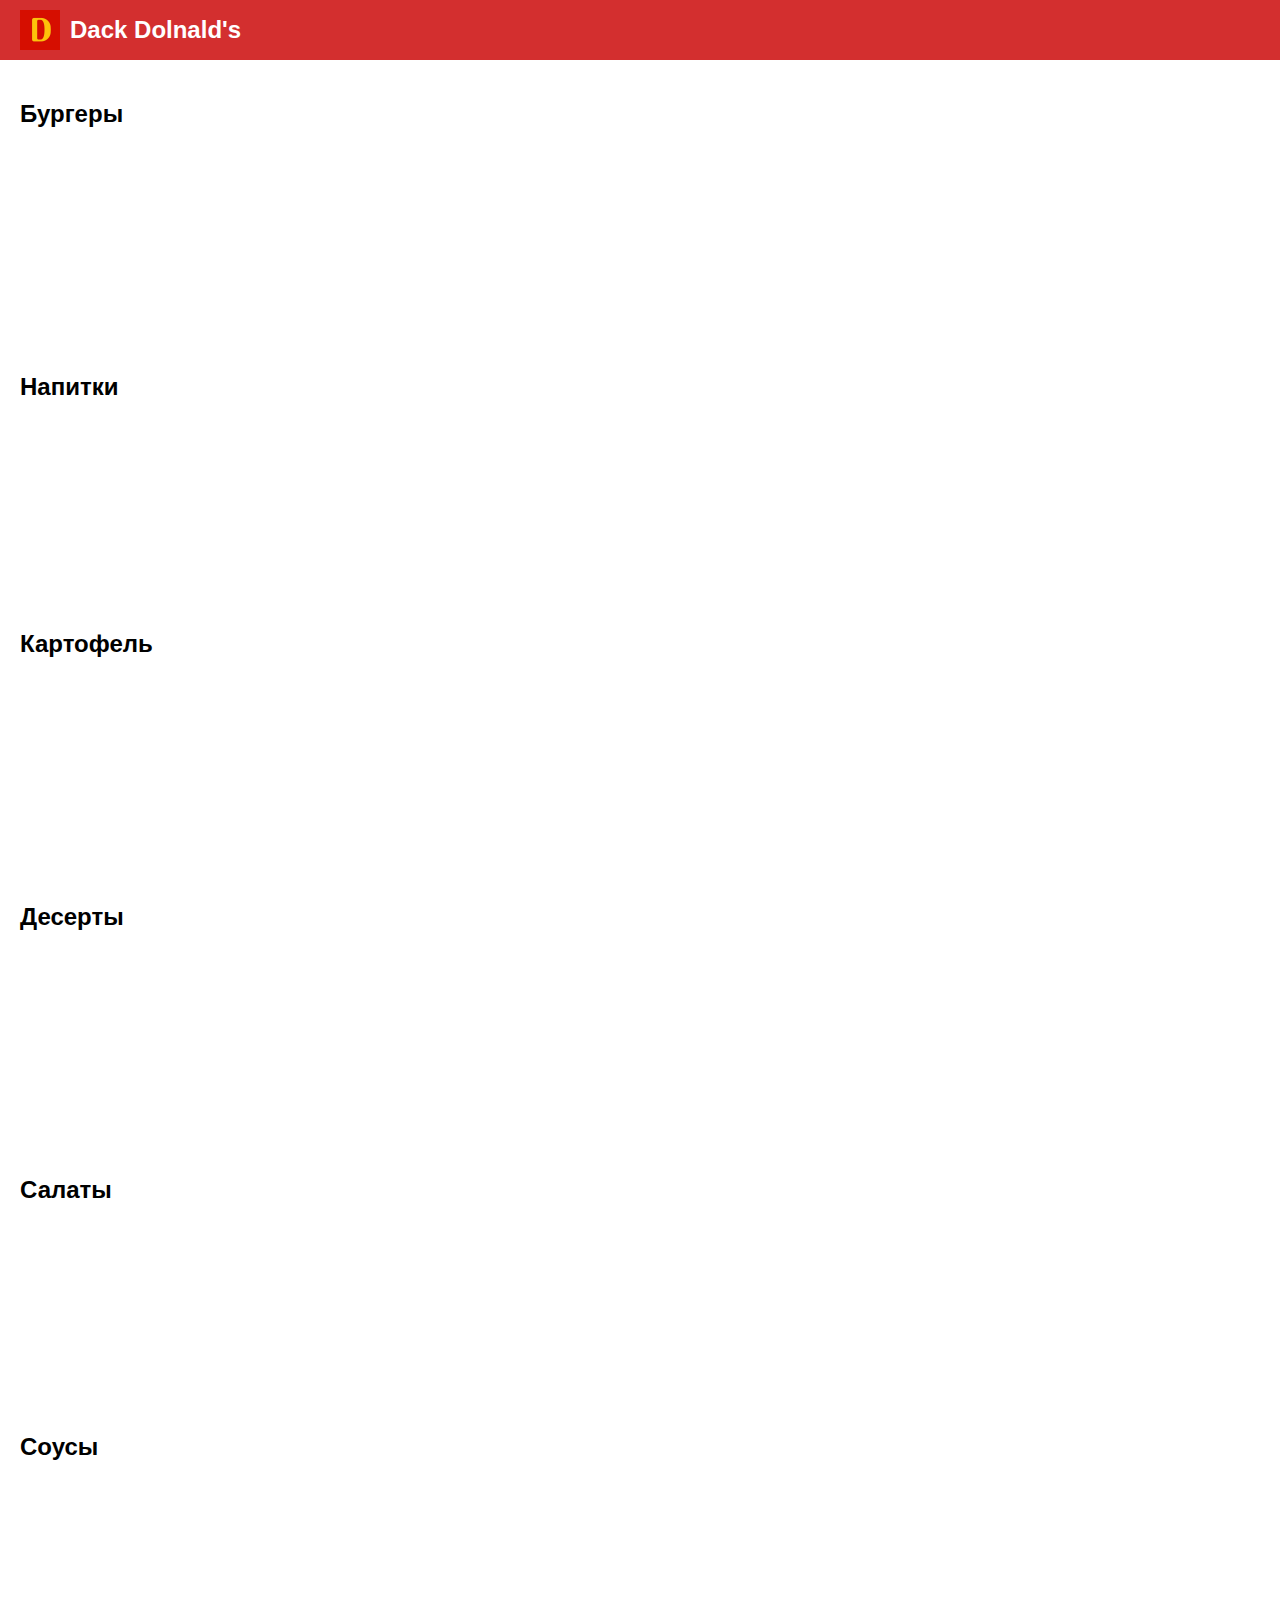
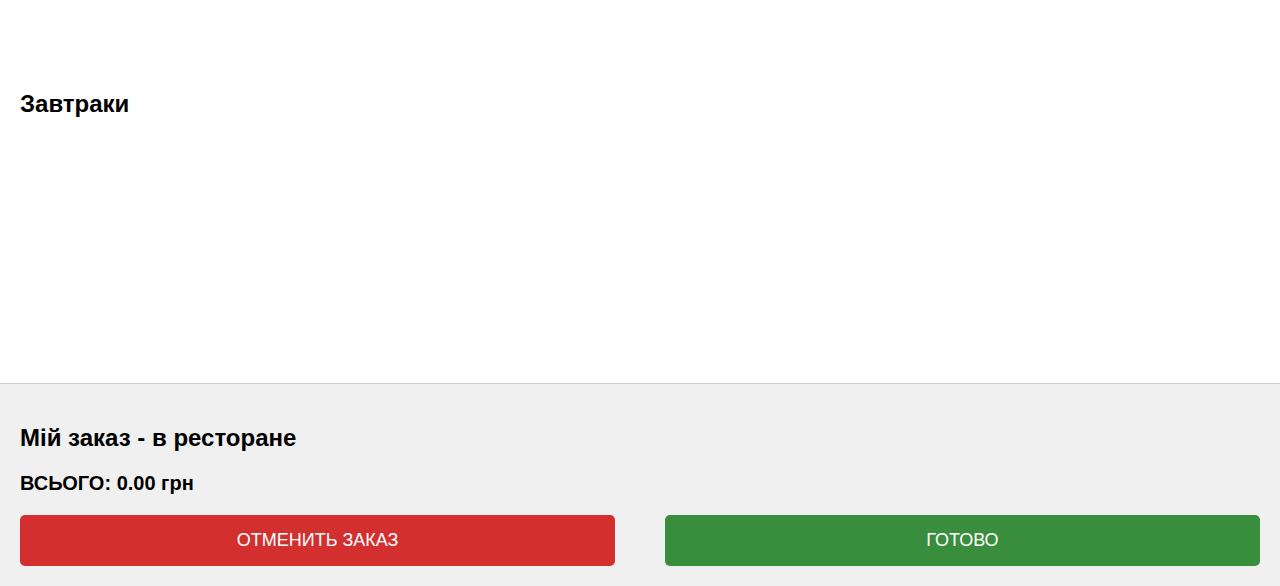
==== commit 3ae87ec1: "Update index.html" ====
--- a/index.html
+++ b/index.html
@@ -279,7 +279,7 @@
                     </div>
                 </div>
                 <div class="item" style="--index: 25">
-                    <img src="images/veggie_salad.png" alt="Овощной салат">
+                    <img src="images/chicken_salad.png" alt="Овощной салат">
                     <p>Овощной салат</p>
                     <p>70.00 грн</p>
                     <div class="quantity-control">
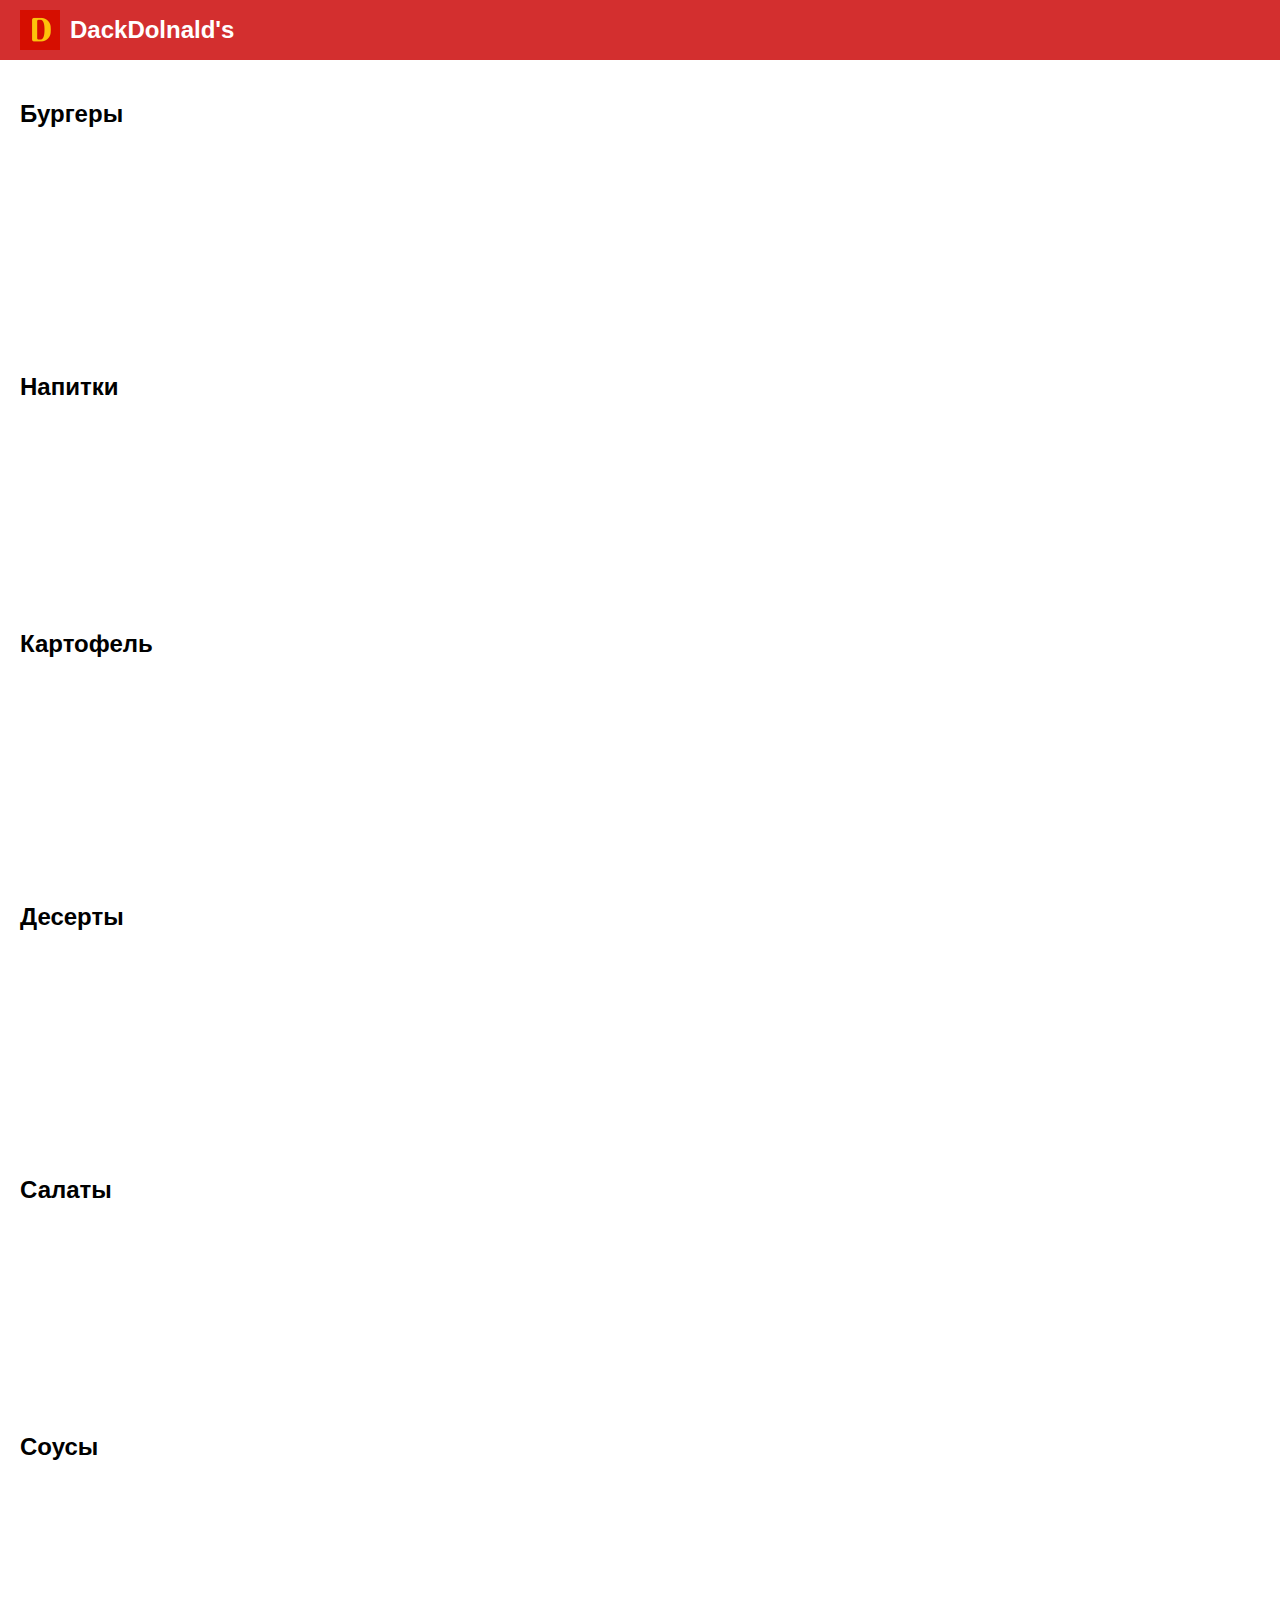
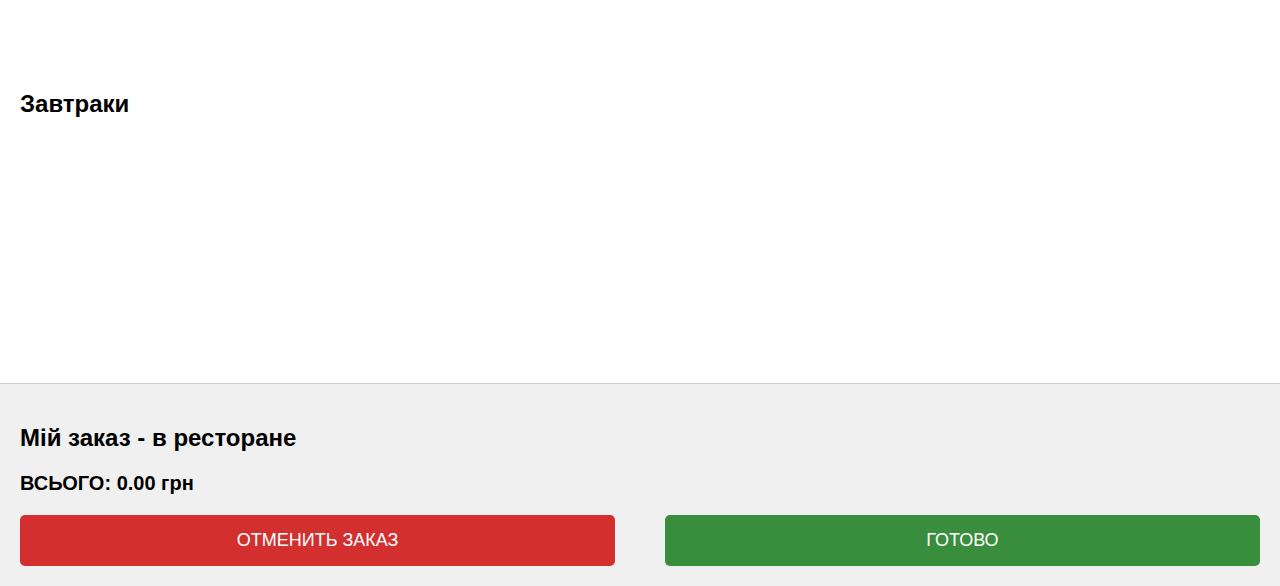
==== commit 20a40155: "Update index.html" ====
--- a/index.html
+++ b/index.html
@@ -3,21 +3,21 @@
 <head>
     <meta charset="UTF-8">
     <meta name="viewport" content="width=device-width, initial-scale=1.0">
-    <title>Dack Dolnald's</title>
+    <title>DackDolnald's</title>
     <link rel="stylesheet" href="styles.css">
     <link rel="icon" type="image/png" href="images/logo.png">
 </head>
 <body>
     <header>
         <img src="images/logo.png" alt="Дак Дональдс Логотип" class="logo">
-        <h1>Dack Dolnald's</h1>
+        <h1>DackDolnald's</h1>
     </header>
     <div class="container">
         <div class="menu">
             <div class="category">
                 <h2>Бургеры</h2>
                 <div class="item" style="--index: 0">
-                    <img src="images/dakcrispy.png alt="ДакКриспи">
+                    <img src="images/daktasty.png" alt="ДакКриспи">
                     <p>ДакКриспи</p>
                     <p>120.00 грн</p>
                     <div class="quantity-control">
@@ -57,7 +57,7 @@
                     </div>
                 </div>
                 <div class="item" style="--index: 4">
-                    <img src="images/bigdak.png alt="Биг Дак">
+                    <img src="images/bigdak.png" alt="Биг Дак">
                     <p>Биг Дак</p>
                     <p>150.00 грн</p>
                     <div class="quantity-control">
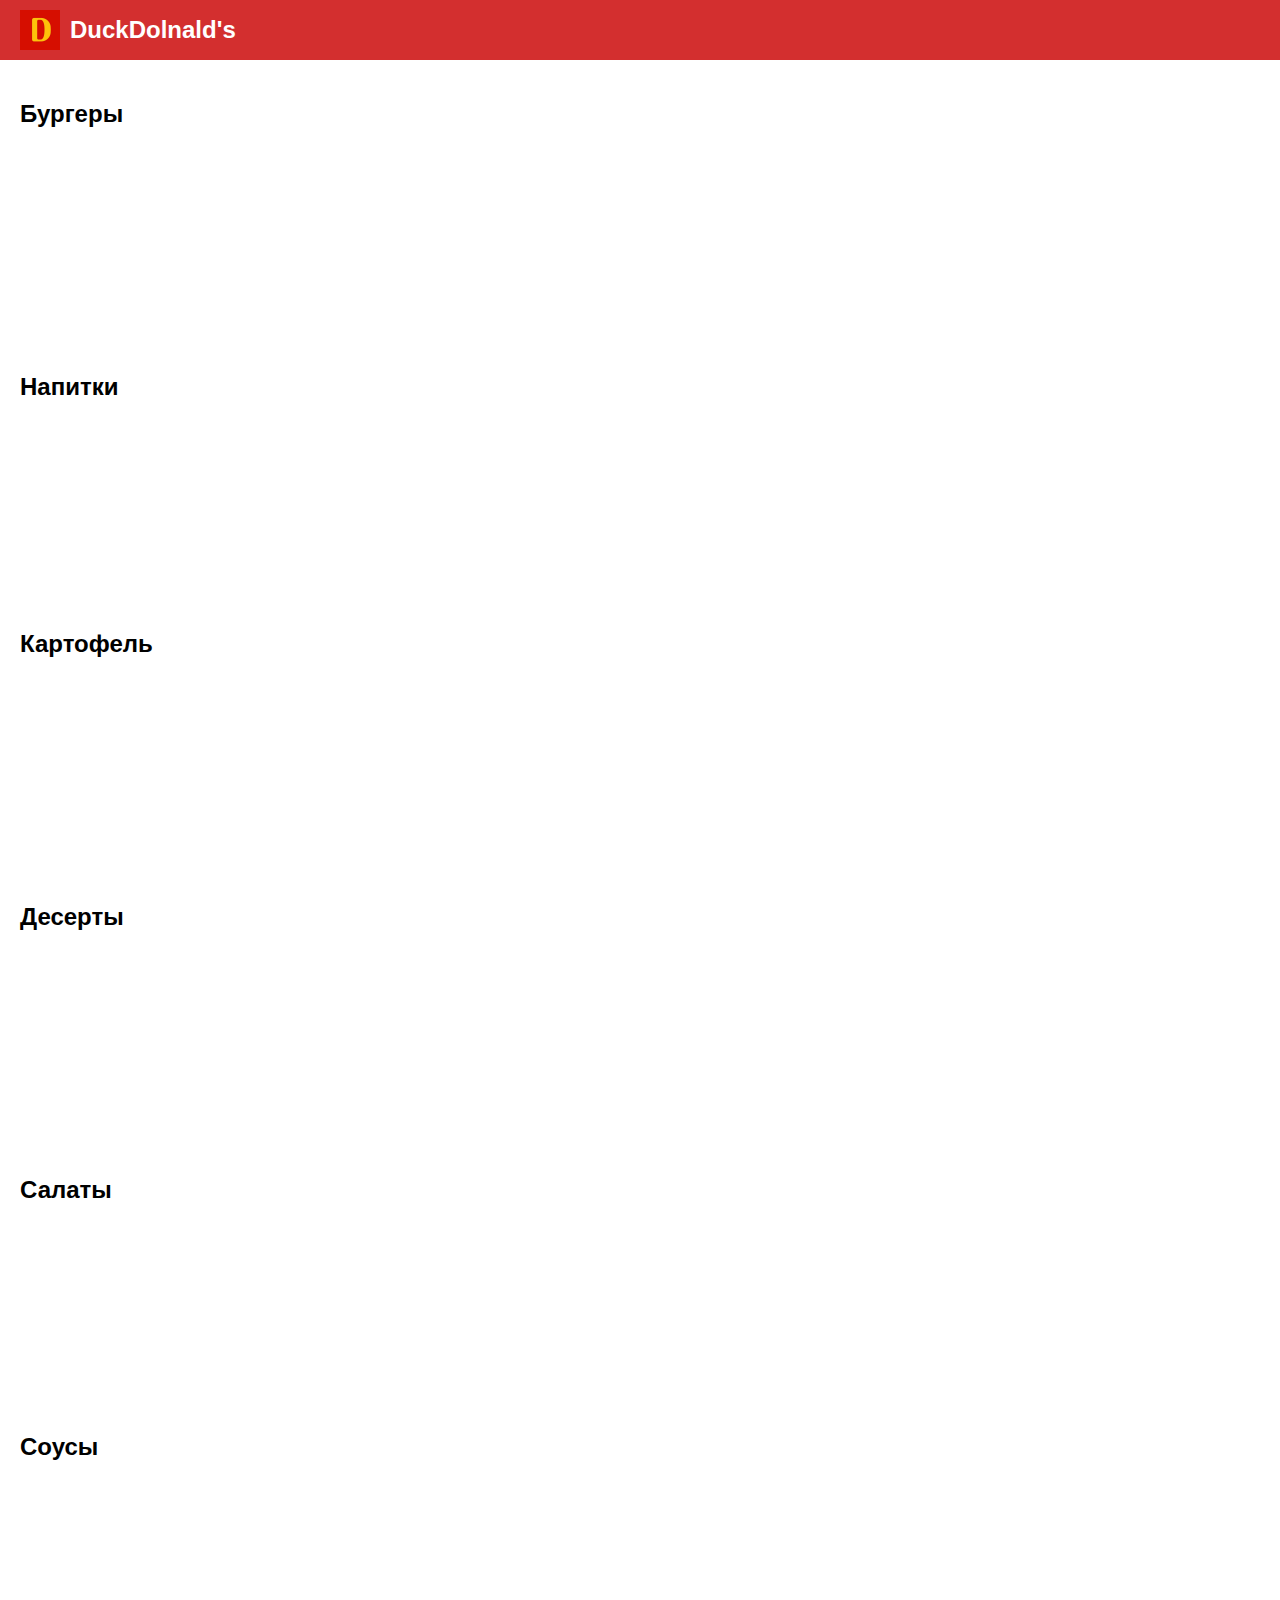
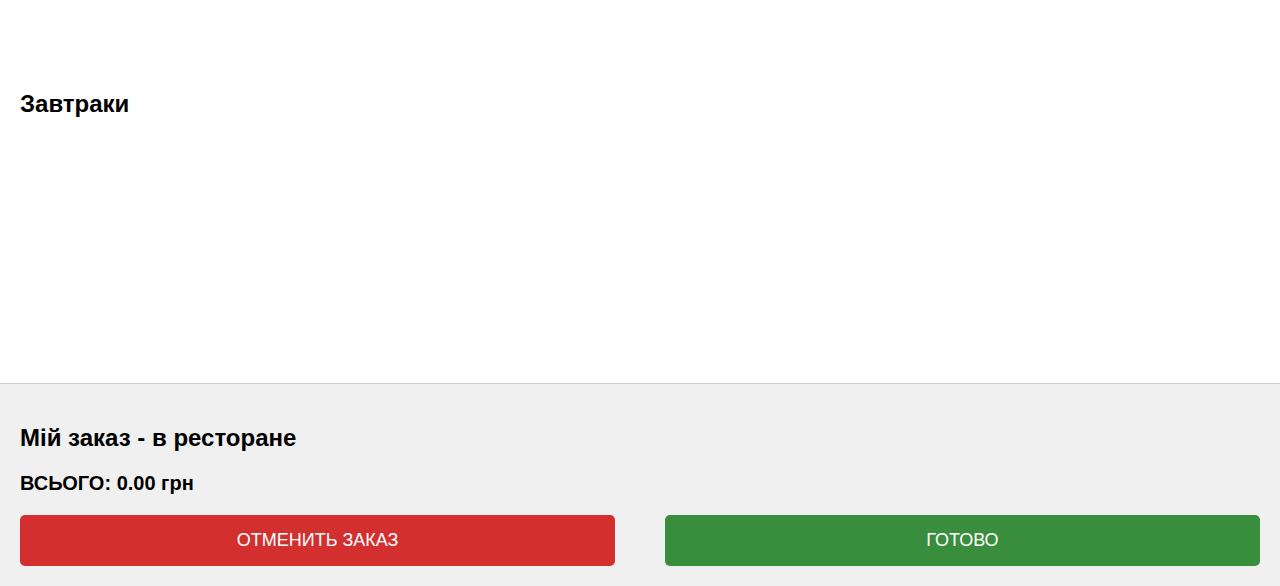
==== commit 7ec5a5de: "Update index.html" ====
--- a/index.html
+++ b/index.html
@@ -3,19 +3,20 @@
 <head>
     <meta charset="UTF-8">
     <meta name="viewport" content="width=device-width, initial-scale=1.0">
-    <title>DackDolnald's</title>
+    <title>DuckDolnald's</title>
     <link rel="stylesheet" href="styles.css">
     <link rel="icon" type="image/png" href="images/logo.png">
 </head>
 <body>
     <header>
         <img src="images/logo.png" alt="Дак Дональдс Логотип" class="logo">
-        <h1>DackDolnald's</h1>
+        <h1>DuckDolnald's</h1>
     </header>
     <div class="container">
         <div class="menu">
             <div class="category">
-                <h2>Бургеры</h2>
+                <h2>Бургеры
+                </h2>
                 <div class="item" style="--index: 0">
                     <img src="images/daktasty.png" alt="ДакКриспи">
                     <p>ДакКриспи</p>
--- a/styles.css
+++ b/styles.css
@@ -62,6 +62,7 @@
 .category h2 {
     font-size: 24px;
     margin-bottom: 10px;
+    width: 100%; /* Убедимся, что заголовок занимает всю ширину */
 }
 
 .item {
@@ -174,11 +175,20 @@
         display: flex;
         flex-wrap: wrap;
         justify-content: space-between;
+        align-items: flex-start; /* Убедимся, что элементы выравниваются сверху */
+    }
+
+    .category h2 {
+        font-size: 20px; /* Уменьшим размер заголовка для мобильной версии */
+        margin-bottom: 5px;
+        width: 100%; /* Заголовок занимает всю ширину */
+        text-align: left; /* Выравнивание заголовка по левому краю */
     }
 
     .item {
         width: calc(50% - 20px); /* Два столбца с учётом отступов */
         margin: 10px;
+        box-sizing: border-box; /* Учитываем padding и border в ширине */
     }
 
     .item img {
